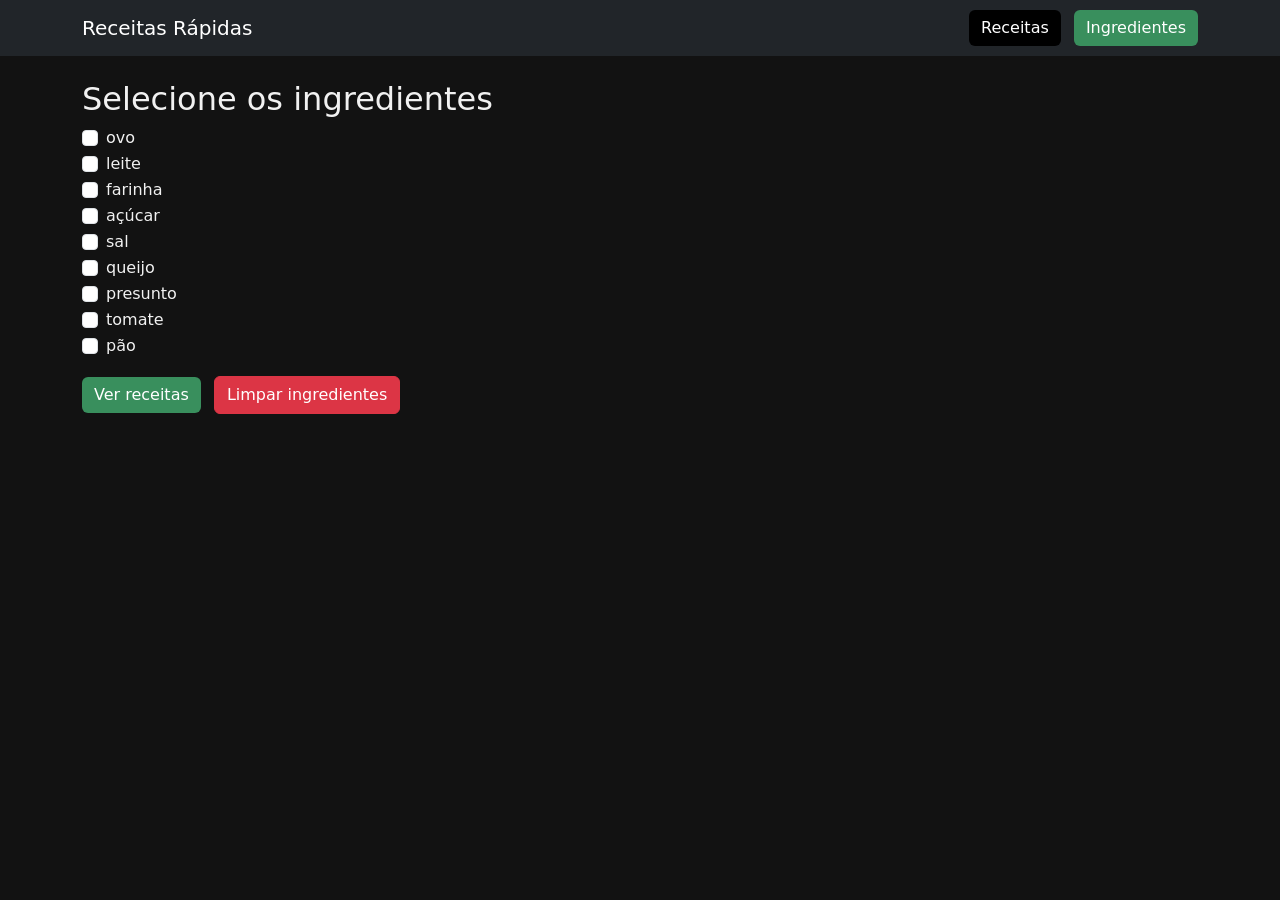
==== Site1/ingredientes.html @ aeb969e9 "Add files via upload" ====
<!DOCTYPE html>
<html lang="pt-BR">
<head>
  <meta charset="UTF-8">
  <title>Ingredientes</title>
  <link href="https://cdn.jsdelivr.net/npm/bootstrap@5.3.0/dist/css/bootstrap.min.css" rel="stylesheet">
  <link rel="stylesheet" href="css/styles.css">
</head>
<body>

<nav class="navbar navbar-dark bg-dark">
  <div class="container">
    <a class="navbar-brand" href="index.html">Receitas Rápidas</a>
    <div>
      <a href="index.html" id="btn-receitas" class="btn btn-primary me-2">Receitas</a>
      <a href="ingredientes.html" id="btn-ingredientes" class="btn btn-success">Ingredientes</a>
    </div>
  </div>
</nav>

<div class="container mt-4">
  <h2>Selecione os ingredientes</h2>
  <div id="lista-ingredientes"></div>

  <button class="btn btn-success mt-3 me-2" onclick="salvarSelecaoEVoltar()">
    Ver receitas
  </button>

  <button class="btn btn-danger mt-3" onclick="limparIngredientes()">
    Limpar ingredientes
  </button>
</div>

<script src="js/receitas.js"></script>
<script src="js/app.js"></script>

</body>
</html>
---- Site1/css/styles.css ----
:root {
  --cor-fundo: #121212;
  --cor-card: #1e1e1e;
  --cor-primaria: #ff6b35;
  --cor-secundaria: #398f5d;
  --cor-texto: #f1f1f1;
}

body {
  background-color: var(--cor-fundo);
  color: var(--cor-texto);
  font-style: var(--cor-texto);
}

.card {
  background-color: var(--cor-card);
  border: none;
  border-radius: 10px;
  font-style: var(--cor-texto);
}

.btn-primary {
  background-color: var(--cor-primaria);
  border: none;
  font-style: var(--cor-texto);
}

.btn-success {
  background-color: var(--cor-secundaria);
  border: none;
  font-style: var(--cor-texto);
}

.btn-dark {
  background-color: #000;
  font-style: var(--cor-texto);
}

.img-receita {
  width: 100px;
  height: 100px;
  object-fit: cover;
  border-radius: 10px;
}

body::before,
body::after {
  content: "";
  position: fixed;
  top: 0;
  width: 200px;
  height: 100vh;
  background-image: url("https://www.galbani.com.br/wp-content/uploads/2024/10/Sanduiche-2-1-scaled.webp");
  background-size: cover;
  background-position: center;
  filter: blur(1px);
  opacity: 0.8;
  z-index: -1;
}

/* esquerda */
body::before {
  left: 0;
}

/* direita */
body::after {
  right: 0;
  transform: scaleX(-1); /* espelha para variar */
}
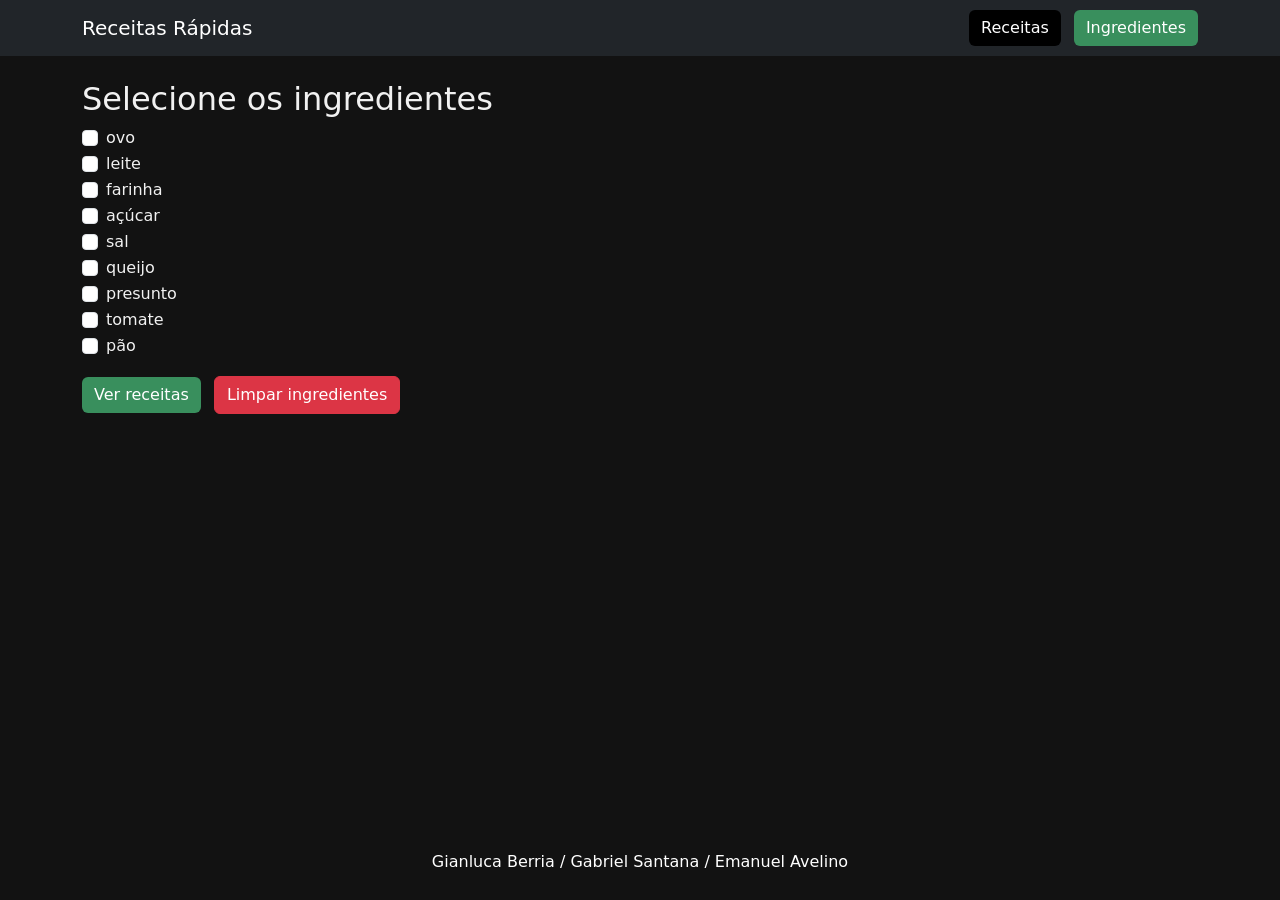
==== commit d5c67116: "Add files via upload" ====
--- a/Site1/ingredientes.html
+++ b/Site1/ingredientes.html
@@ -31,6 +31,10 @@
   </button>
 </div>
 
+<footer class="footer">
+  <p>Gianluca Berria / Gabriel Santana / Emanuel Avelino</p>
+</footer>
+
 <script src="js/receitas.js"></script>
 <script src="js/app.js"></script>
 
--- a/Site1/css/styles.css
+++ b/Site1/css/styles.css
@@ -68,3 +68,13 @@
   right: 0;
   transform: scaleX(-1); /* espelha para variar */
 }
+
+.footer {
+    position: fixed;
+    left: 0;
+    bottom: 0;
+    width: 100%;
+    color: white;
+    text-align: center;
+    padding: 10px 0;
+}
